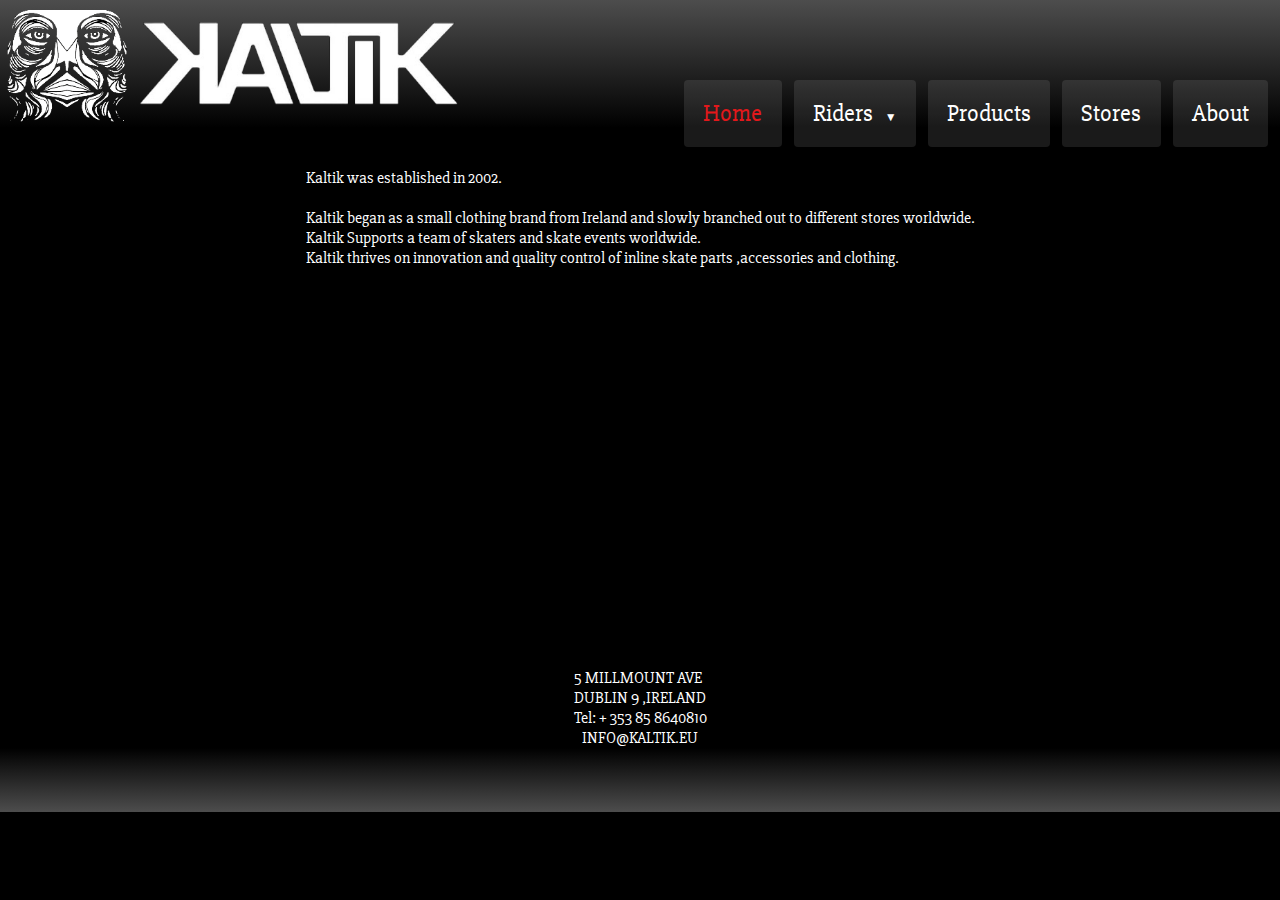
==== about.html @ d5f58bd7 "Add files via upload" ====
<!doctype HTML>
<html lang="en">

<head>
    <title>Kaltik Pack 2019</title>
    <link href="https://fonts.googleapis.com/css?family=Slabo+27px&display=swap" rel="stylesheet">
    <link rel="stylesheet" href="https://use.fontawesome.com/releases/v5.8.2/css/all.css" integrity="sha384-oS3vJWv+0UjzBfQzYUhtDYW+Pj2yciDJxpsK1OYPAYjqT085Qq/1cq5FLXAZQ7Ay" crossorigin="anonymous">
    <link rel="shortcut icon" href="favicon.png"> 
    <script src="script.js"></script>       
    <link rel="stylesheet" href="text.css">
    <meta name="author" content="Spike">
    <meta name="viewport" content="width=device-width, initial-scale=1">
</head>

<body>
    <header class="header">
        <button id="nav-button">
            <img src="nav_icon.png">
        </button>
        <picture>
            <source media="(min-width: 769px)" srcset="logo.png">
            <img src="phone_logo.png" class="logo">
        </picture>
        <nav class="navigation">
            <ul>
                <li>
                    <a href="index.html" class="active">Home</a>
                </li>
                <ul>
                    <li class="dropdown">
                        <a href="#">Riders</a>
                        <ul class="dropdown-menu">
                            <li>
                                <a href="pro.html">Professional</a>
                            </li>
                            <li>
                                <a href="international.html">International</a>
                            </li>
                        </ul>
                    </li>
                </ul>
                <li>
                    <a href="products.html">Products</a>
                </li>
                <li>
                    <a href="stores.html">Stores</a>
                </li>
                <li>
                    <a href="About.html">About</a>
                </li>
            </ul>
        </nav>
    </header>


    <main class="container">        
        <div class="column">
            Kaltik was established in 2002. 
            <br><br>
Kaltik began as a small clothing brand from Ireland and slowly branched out to different stores worldwide. 
            <br>
Kaltik Supports a team of skaters and skate events worldwide.
            <br>
Kaltik thrives on innovation and quality control of inline skate parts ,accessories and clothing.
            <br><br>            
            <iframe title="vimeo-player" src="https://player.vimeo.com/video/75427424" width="640" height="360" frameborder="0" allowfullscreen></iframe>
            <br> 
        5 MILLMOUNT AVE<br>
DUBLIN 9 ,IRELAND<br>
Tel: + 353 85 8640810<br>
        <a href="mailto:info@kaltik.eu">INFO@KALTIK.EU</a>
        </div>
    </main>
    <footer class="footer">
        <a href="https://facebook.com/kaltik/"><i class="fab fa-facebook"></i></a>
        <a href="https://twitter.com/kaltik/"><i class="fab fa-twitter"></i></a>
        <a href="https://instagram.com/kaltik/"><i class="fab fa-instagram"></i></a>
    </footer>
</body>

</html>
---- text.css ----
body {
    font-family: 'Slabo 27px', serif;
    background-color: black;
    color: white;
    margin: 0;
}

img {
    max-width: 100%;
}


#nav-button {
    display: none;
    max-width: 60px;
    background-color: transparent;
    border: 1px solid transparent;
}

/*----------------------------------Header with logo and navigation-------------------------------------*/
.header {
    position: relative;
    background-image: linear-gradient(to bottom, rgba(255, 255, 255, 0.3), rgba(0, 0, 0, 1));
    display: flex;
    flex-direction: row;
    justify-content: space-between;
    align-items: flex-end;
    flex-wrap: wrap;
    margin-bottom: 40px;
}

.logo {
    max-width: 460px;
    margin-top: 10px;
}

.header a {
    background-color: rgba(255, 255, 255, 0.1);
    text-decoration: none;
    color: white;
    font-size: 24px;
    padding: 0.8em;
    border-radius: 4px;
    transition: background-color 0.8s;
}

.navigation {
    display: flex;
    flex-direction: row;
    justify-content: flex-end;
    align-items: flex-end;
}

.header a {
    margin-right: 0.5em;
}

.header a:hover, .header a:focus {
    background-color: rgba(255, 255, 255, 0.4);
}

.header .active {
    color: #E3181B;
}

.navigation ul {
    list-style: none;
    margin: 0;
    padding: 0;
}

.navigation > ul {
    display: flex;
}

.dropdown {
    position: relative;
}

.dropdown > a::after {
    content: "\25bc";
    font-size: 12px;
    margin-left: 12px;
}

ul.dropdown-menu {
    position: absolute;
    top: 50px;
    background-color: rgba(0, 0, 0, 0.8);
    border-radius: 0 0 5px 5px;
    box-shadow: 2px 2px 5px black;
    overflow: hidden;
    max-height: 0;
    transition: max-height 0.8s;
}

.dropdown-menu a {
    background: none;
    transition: color 0.8s;
}

.dropdown-menu a:hover {
    background: none;
    color: #E3181B;
}

.dropdown-menu li {
    padding-top: 10px;
}

.dropdown-menu li:last-child {
    padding-bottom: 10px;
}


li.dropdown:hover > .dropdown-menu {
    max-height: 600px;

}


/*------------------------------Main content----------------------------------*/
.container {
    max-width: 1200px;
    margin: auto;
}

.column {
    display: flex;
    flex-direction: column;
    align-items: center;
    flex 1;
    margin-right: 50px;
}

.column:last-child {
    margin-right: 0;
}

.column a {
    text-decoration: none;
    color: white;    
}

.column a:hover {
    color: #E3181B;
}

h2 {
    text-align: center;
}


/*-----------------------------------Footer with social media links----------------------------------*/

.footer {
    background-image: linear-gradient(to bottom, rgba(0, 0, 0, 1), rgba(255, 255, 255, 0.3));
    display: flex;
    flex-direction: row;
    justify-content: center;
    align-items: center;
}

.footer a {
    text-decoration: none;
    color: white;
    padding: 1em;
    font-size: 32px;
    transition: color 0.8s;
}

.footer a:hover, .footer a:focus {
    color: #E3181B;
    
}

/*----------------------------------Lightbox----------------------------------*/

#lightbox{
	position: fixed;
	top: 0;
	bottom: 0;
	left: 0;
	right: 0;
	background-color: rgba(0,0,0,0.5);
	overflow: hidden;
	display: none;
	opacity: 0;
	transition: opacity 1s;
}
#lightbox.show{
	display: block;
	opacity: 1;
}


/*----------------------------------First breakpoint----------------------------------*/
@media only screen and (max-width: 1200px) {

    .logo {
        max-width: 360px;
    }

    .container {
        max-width: 768px;
    }

    .header a {
        font-size: 18px;
    }

    .circle {
        height: 200px;
        width: 200px;
    }
}

/*----------------------------------Breakpoint just for the font----------------------------------*/

@media only screen and (max-width: 859px) {
    .header a {
        font-size: 16px;
    }

}

/*----------------------------------Tablet Breakpoint----------------------------------*/

@media only screen and (max-width: 768px) {
    #nav-button {
        display: block;
        margin-left: 5px;
    }

    .logo {
        height: 120px;
        padding-right: 10px;
        margin-right: 0;
    }

    .header a {
        background: none;
    }

    .navigation > ul {
        display: flex;
        flex-direction: column;
    }


    .navigation li {
        padding: 10px;
    }

    .navigation {
        z-index: 999;
        top: 100%;
        position: absolute;
        flex-direction: column;
        align-items: flex-start;
        width: 35%;
        border-radius: 0 5px 5px 0;
        box-shadow: 2px 2px 5px black;
        max-height: 0;
        overflow: hidden;
        transition: max-height 1s;
    }

    .navigation.open {
        background-color: rgba(0, 0, 0, 0.8);
        max-height: 30vh;
        transition: max-height 1s;
    }

    .dropdown {
        margin-bottom: 60px;
    }

    ul.dropdown-menu {
        top: 25px;
        left: 50px;
        padding: 0;
        background: none;
        overflow: visible;
    }

    li.dropdown:hover > .dropdown-menu {
        max-height: 0;

    }
    
    .column a {
    text-decoration: none;
    color: white;    
}

.column a:hover {
    color: #E3181B;
}



/*----------------------------------Font breabkpoint----------------------------------*/

@media only screen and (max-width: 615px) {
    p {
        font-size: 14px;
    }
}
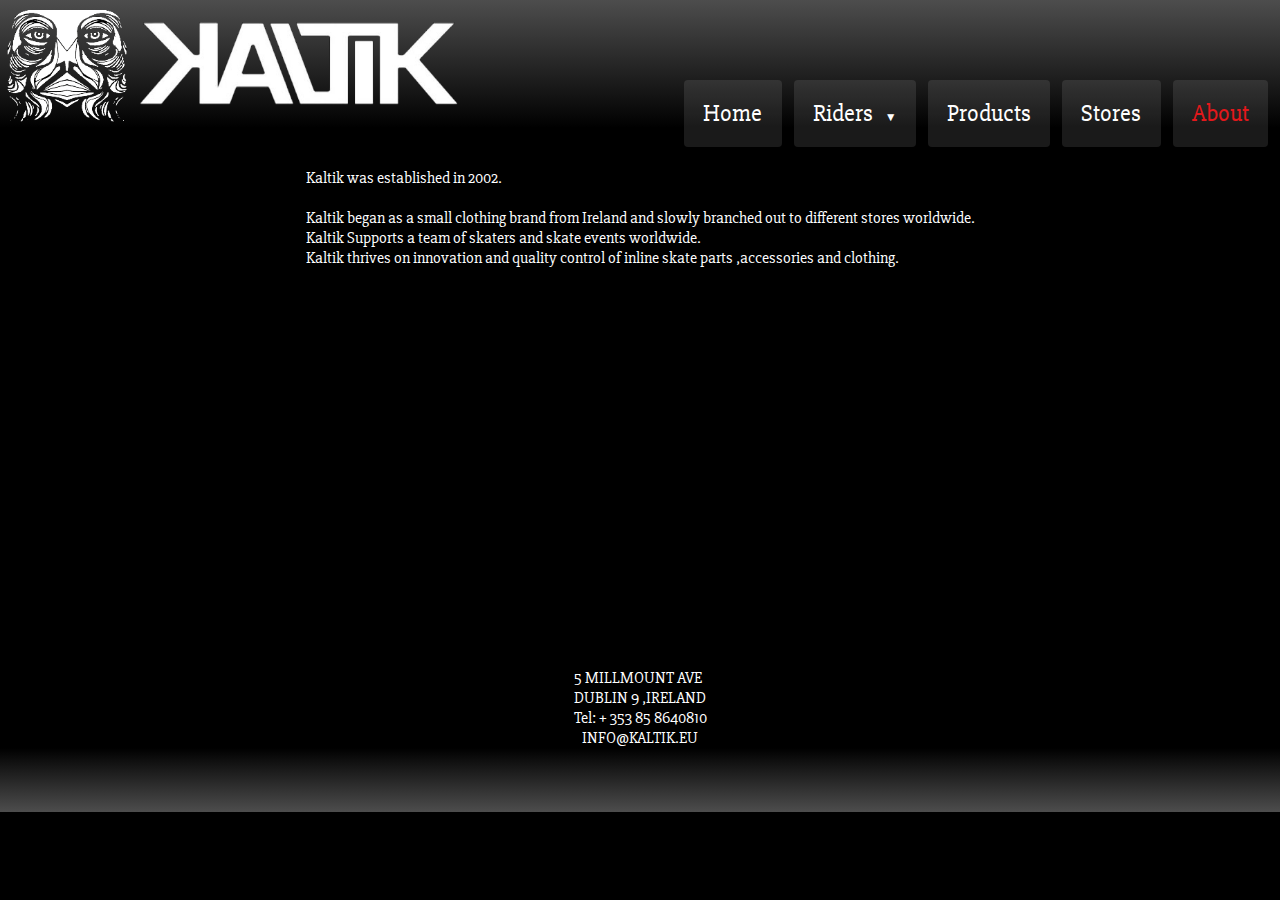
==== commit 183e0794: "Update about.html" ====
--- a/about.html
+++ b/about.html
@@ -24,7 +24,7 @@
         <nav class="navigation">
             <ul>
                 <li>
-                    <a href="index.html" class="active">Home</a>
+                    <a href="index.html">Home</a>
                 </li>
                 <ul>
                     <li class="dropdown">
@@ -46,7 +46,7 @@
                     <a href="stores.html">Stores</a>
                 </li>
                 <li>
-                    <a href="About.html">About</a>
+                    <a href="about.html" class="active">About</a>
                 </li>
             </ul>
         </nav>
@@ -78,4 +78,4 @@
     </footer>
 </body>
 
-</html>+</html>
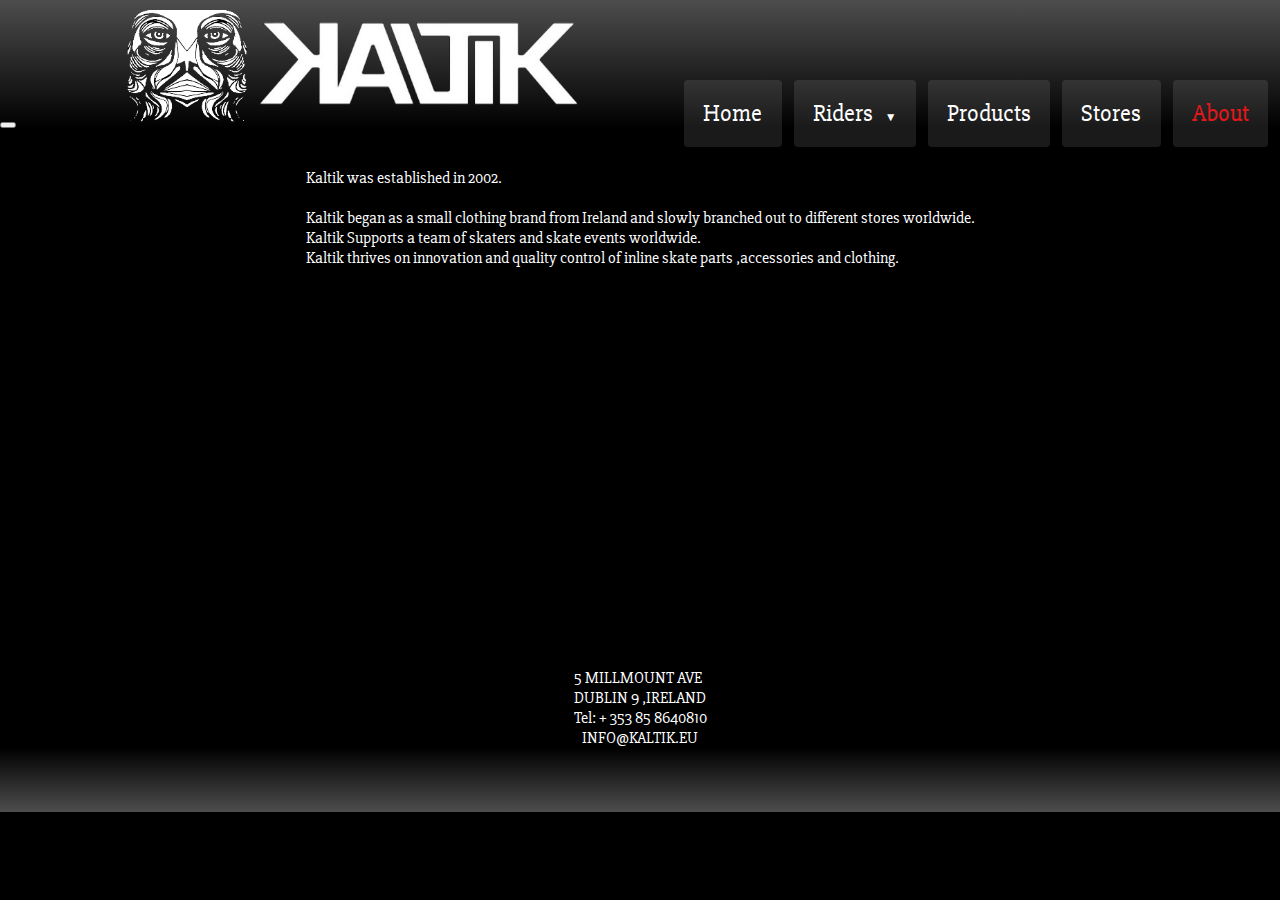
==== commit 2152ed0e: "Update about.html" ====
--- a/about.html
+++ b/about.html
@@ -2,7 +2,7 @@
 <html lang="en">
 
 <head>
-    <title>Kaltik Pack 2019</title>
+    <title>Kaltik About 2019</title>
     <link href="https://fonts.googleapis.com/css?family=Slabo+27px&display=swap" rel="stylesheet">
     <link rel="stylesheet" href="https://use.fontawesome.com/releases/v5.8.2/css/all.css" integrity="sha384-oS3vJWv+0UjzBfQzYUhtDYW+Pj2yciDJxpsK1OYPAYjqT085Qq/1cq5FLXAZQ7Ay" crossorigin="anonymous">
     <link rel="shortcut icon" href="favicon.png"> 
@@ -14,8 +14,10 @@
 
 <body>
     <header class="header">
-        <button id="nav-button">
-            <img src="nav_icon.png">
+        <button class="nav-button">
+            <div class="stripe top"></div>
+            <div class="stripe mid"></div>
+            <div class="stripe down"></div>
         </button>
         <picture>
             <source media="(min-width: 769px)" srcset="logo.png">
